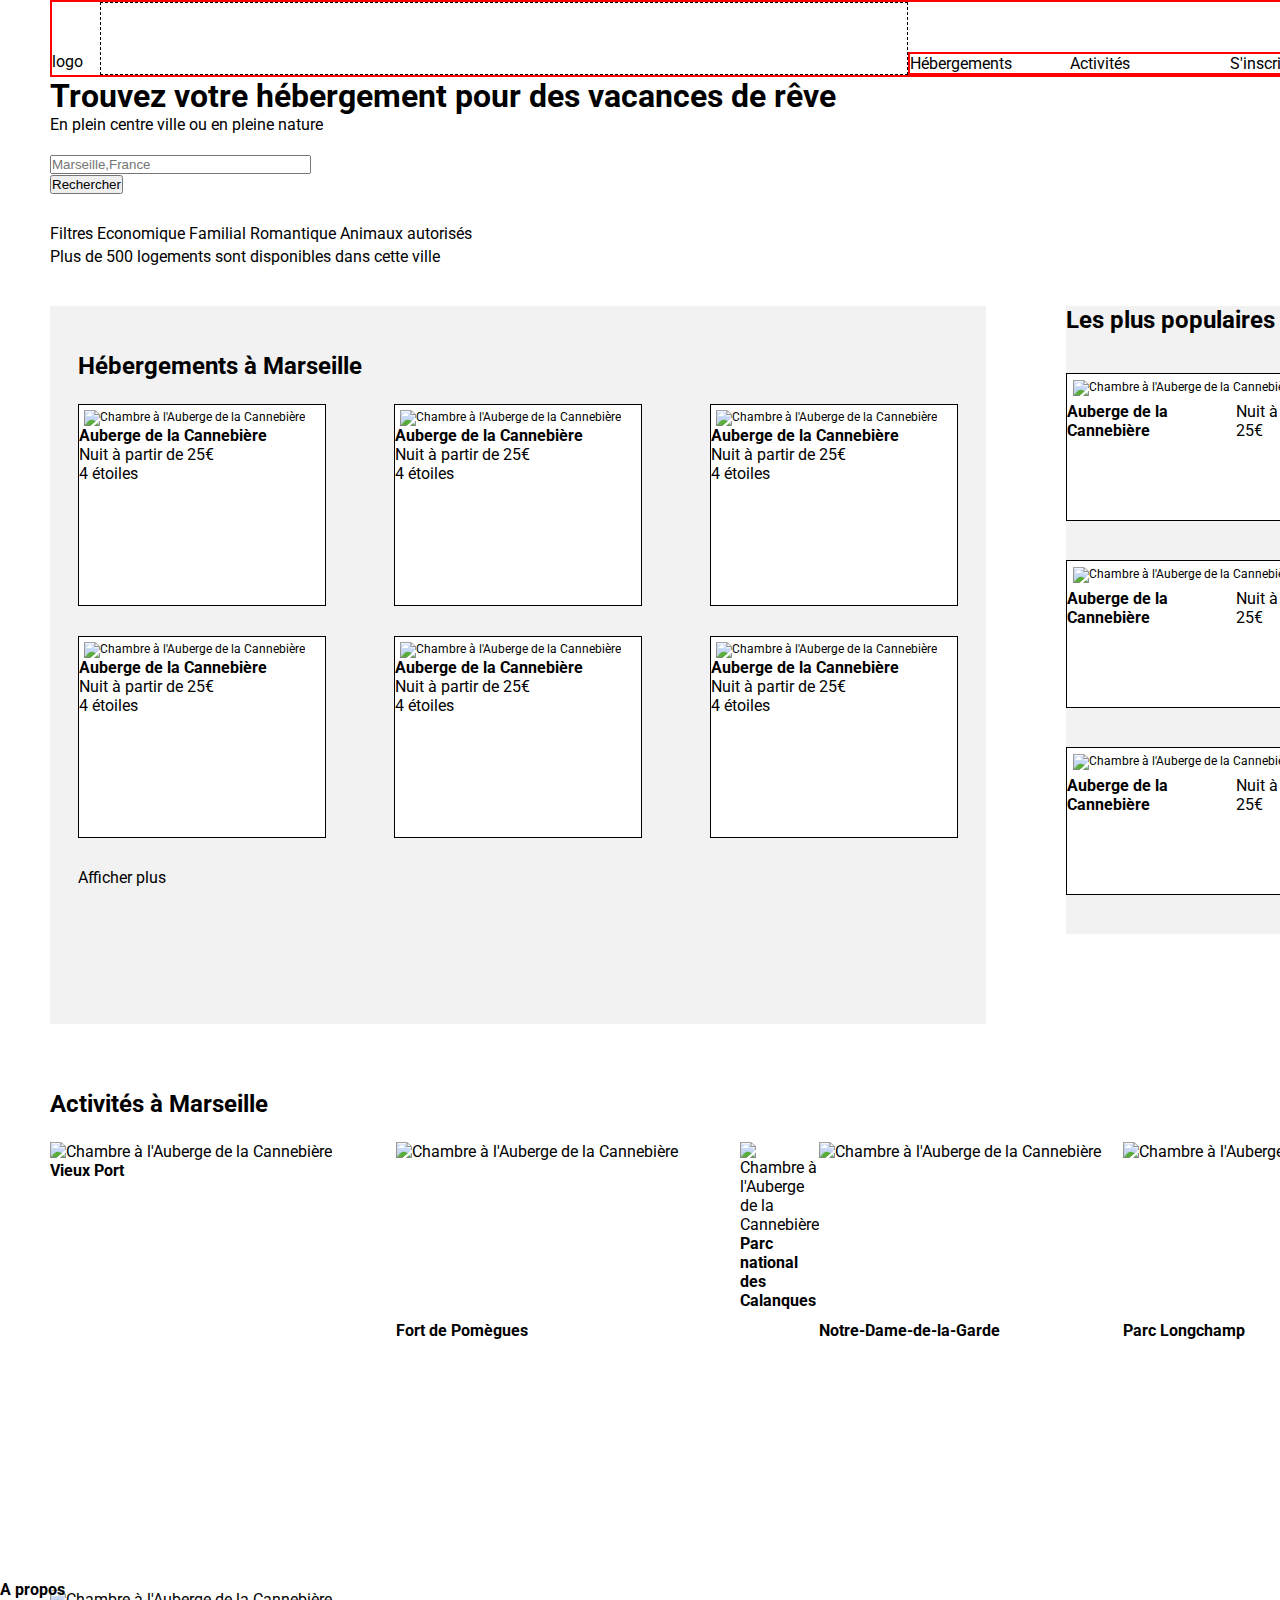
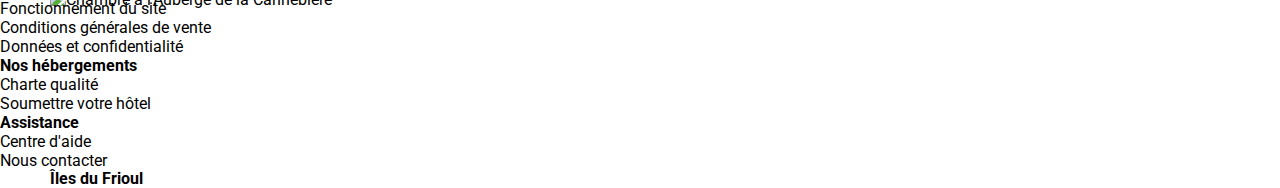
==== Nouveau dossier/index.html @ e1257572 "git commit" ====
<!DOCTYPE html>
<html lang="fr">
   <head>
       <meta charset="UTF-8">
       <meta name="viewport" content="width=device-width, initial-scale=1.0">
       <title>Reservia</title>
       <link rel="stylesheet" href="style.css"/>
       <link rel="preconnect" href="https://fonts.gstatic.com">
       <link href="https://fonts.googleapis.com/css2?family=Raleway&family=Roboto&display=swap" rel="stylesheet"> 
   </head>

   <body>
       <header>
           <div class="conteneur-grid">
           <a class="logo">logo</a>
           <div class="vide"></div>
           <nav>
                <ul class="menu">
                  <li><a>Hébergements</a></li>
                  <li><a>Activités</a></li>
                  <li><a>S'inscrire</a></li>
                </ul>
            </nav>
            </div>
       </header>   

       <Section class= "titrep">
           <h1>Trouvez votre hébergement pour des vacances de rêve</h1>
           <p>En plein centre ville ou en pleine nature</p>
       </Section>

       <form><!--Icone "Position" / Fimtres / Couleur et Mise en Forme "Bouton Rechercher" / Intégrer accessibilité?--> 
            
            <div>
                <input type="search" id="maRecherche" name="q"
                placeholder="Marseille,France" size="30">
                <button>Rechercher</button>
                </div>
            <ul>
                <li><a href="#"></a>Filtres</a></li>
                <li><a href="#"></a>Economique</a></li>
                <li><a href="#"></a>Familial</a></li>
                <li><a href="#"></a>Romantique</a></li>
                <li><a href="#"></a>Animaux autorisés</a></li>
            </ul>
       </form>

       <p class="accroche">Plus de 500 logements sont disponibles dans cette ville</p>

       <div class="sectionAB">
       <section class="hébergements">
            <h2>Hébergements à Marseille</h2>
            <div class="container-art1">
                <article class="hébergart">
                    <img class="héberimg" src="images/chambreaubergec.jpg" alt="Chambre à l'Auberge de la Cannebière" />
                    <div class="hébergart-description">
                        <h3>Auberge de la Cannebière</h3>
                        <p>Nuit à partir de 25€</p>
                        <p id="hp2">4 étoiles</p>
                    </div>
                </article>
    
                <article class="hébergart">
                    <img class="héberimg" src="images/chambreaubergec.jpg" alt="Chambre à l'Auberge de la Cannebière" />
                    <div class="hébergart-description">
                        <h3>Auberge de la Cannebière</h3>
                        <p>Nuit à partir de 25€</p>
                        <p id="hp2">4 étoiles</p>
                    </div>
                </article>
    
                <article class="hébergart">
                    <img class="héberimg" src="images/chambreaubergec.jpg" alt="Chambre à l'Auberge de la Cannebière" />
                    <div class="hébergart-description">
                        <h3>Auberge de la Cannebière</h3>
                        <p>Nuit à partir de 25€</p>
                        <p id="hp2">4 étoiles</p>
                    </div>
                </article>
    
                <article class="hébergart">
                    <img class="héberimg" src="images/chambreaubergec.jpg" alt="Chambre à l'Auberge de la Cannebière" />
                    <div class="hébergart-description">
                        <h3>Auberge de la Cannebière</h3>
                        <p>Nuit à partir de 25€</p>
                        <p id="hp2">4 étoiles</p>
                    </div>
                </article>
    
                <article class="hébergart">
                    <img class="héberimg" src="images/chambreaubergec.jpg" alt="Chambre à l'Auberge de la Cannebière" />
                    <div class="hébergart-description">
                        <h3>Auberge de la Cannebière</h3>
                        <p>Nuit à partir de 25€</p>
                        <p id="hp2">4 étoiles</p>
                    </div>
                </article>
    
                <article class="hébergart">
                    <img class="héberimg" src="images/chambreaubergec.jpg" alt="Chambre à l'Auberge de la Cannebière" />
                    <div class="hébergart-description">
                        <h3>Auberge de la Cannebière</h3>
                        <p>Nuit à partir de 25€</p>
                        <p id="hp2">4 étoiles</p>
                    </div>
                </article>
            </div>
                <p>Afficher plus</p>
       </section>       

       <aside class = "populaires">
        <h2>Les plus populaires</h2>
        <!--Icone "Courbe montante"-->          
        <div class="container-art2">
            <article class="hébergart2">
                <img class="héberimg2" src="images/chambreaubergec.jpg" alt="Chambre à l'Auberge de la Cannebière" />
                <div class="hébergart-description2">
                    <h3>Auberge de la Cannebière</h3>
                    <p>Nuit à partir de 25€</p>
                    <p id="hp2">4 étoiles</p>
                </div>
            </article>

            <article class="hébergart2">
                <img class="héberimg2" src="images/chambreaubergec.jpg" alt="Chambre à l'Auberge de la Cannebière" />
                <div class="hébergart-description2">
                    <h3>Auberge de la Cannebière</h3>
                    <p>Nuit à partir de 25€</p>
                    <p id="hp2">4 étoiles</p>
                </div>
            </article>

            <article class="hébergart2">
                <img class="héberimg2" src="images/chambreaubergec.jpg" alt="Chambre à l'Auberge de la Cannebière" />
                <div class="hébergart-description2">
                    <h3>Auberge de la Cannebière</h3>
                    <p>Nuit à partir de 25€</p>
                    <p id="hp2">4 étoiles</p>
                </div>
            </article>
        <div>
        </aside> 
        </div>

        <section class="activités">
        <div class="h2divtest">
        <h2>Activités à Marseille</h2>
        </div>
        <div class="container-act1">
            <article class="activart1">
                <img class="activmg1" src="images/chambreaubergec.jpg" alt="Chambre à l'Auberge de la Cannebière" />
                <h3>Vieux Port</h3>
            </article>
            <article class="activart2">
                <img class="activmg2" src="images/chambreaubergec.jpg" alt="Chambre à l'Auberge de la Cannebière" />
                <h3>Fort de Pomègues</h3>
            </article>
            <article class="activart2">
                <img class="activmg2" src="images/chambreaubergec.jpg" alt="Chambre à l'Auberge de la Cannebière" />
                <h3>Îles du Frioul</h3>
            </article>
        </div>

        <div class="container-act2">
            <article class="activart1">
                <img class="activmg1"src="images/chambreaubergec.jpg" alt="Chambre à l'Auberge de la Cannebière" />
                <h3>Parc national des Calanques</h3>
            </article>
            <article class="activart2">
                <img class="activmg2" src="images/chambreaubergec.jpg" alt="Chambre à l'Auberge de la Cannebière" />
                <h3>Notre-Dame-de-la-Garde</h3>
            </article>
            <article class="activart2">
                <img class="activmg2" src="images/chambreaubergec.jpg" alt="Chambre à l'Auberge de la Cannebière" />
                <h3>Parc Longchamp</h3>
            </article>
        </div>

       </section>     
    </body>

    <footer>
        <nav>
            <ul>
              <li class="footergras">A propos</li>
              <li>Fonctionnement du site</li>
              <li>Conditions générales de vente</li>
              <li>Données et confidentialité</li>
            </ul>
       </nav>
       <nav>
            <ul>
              <li class="footergras">Nos hébergements</li>
              <li>Charte qualité</li>
              <li>Soumettre votre hôtel</li>
            </ul>
       </nav>
       <nav>
           <ul>
              <li class="footergras">Assistance</li>
              <li>Centre d'aide</li>
              <li>Nous contacter</li>
           </ul>
   </nav>
   </footer>
</html>
---- Nouveau dossier/style.css ----
*
{
    padding: 0px;
    margin: 0px;
}

.conteneur-grid
{
  display: grid;
  grid-template-columns: repeat(3,1fr);
  border: 2px solid red;
  background-color: white;
  margin-left: 50px;
  margin-right:50px;
  width:1340px;
}

.conteneur-grid > div
{
  border: 1px dashed black;
}

.logo
{   
    background-color: white; 
    witdh:100px;
    margin-top:50px
} 

.vide
{
    background-color: white; width: 806px
} 

.menu
{
  display: grid;
  grid-template-columns: repeat(3,1fr);
  border: 2px solid red;
  background-color: white; width: 480px;
  list-style: none;
  margin-top:50px
} 

body
{
    font-family: 'Raleway', sans-serif;
    font-family: 'Roboto', sans-serif;
    background-color: white;
}

.titrep
{
    background-color: white;
    display: flex;
    flex-direction: column;
    width: 1340px;
    margin-left: 50px;
}

form div
{
    margin-top: 20px;
    margin-right: 976px;
    margin-left: 50px;
    margin-bottom: 30px;
}

form ul
{
    margin-left: 50px;
}

form li
{
    display: inline-flex;
}

.accroche
{
    margin-left: 50px;
}

h2
{
    font-weight: bold;
    margin-bottom: 24px;
}

h3
{
    font-weight: bold;
    font-size: medium;
}

p
{
    font-size:medium
}

.footergras
{
    font-weight: bold;
}

ul 
{
    list-style-type: none;
    margin-left: 0;
    padding-left: 0;
}

.hébergements
{
    background-color: #F2F2F2;
    padding: 41px;
    width: 880px;
    height: 628px;
    margin-top: 40px;
    margin-right: 40px;
    margin-left: 50px;
    margin-bottom: 66px;
    padding-top: 46px;
    padding-right: 28px;
    padding-bottom: 44px;
    padding-left: 28px;
}
.container-art1
{
    display: flex;
    justify-content: space-between;
    flex-flow: row wrap;
}

.container-art2
{
    display: flex;
    justify-content: space-between;
    flex-flow: row wrap;
}
.populaires
{
    display: flex;
    justify-content: space-between;
    flex-flow: row wrap;
    background-color: #F2F2F2;
    width: 420px;
    height: 628px;
    margin-top: 40px;
    margin-right: 50px;
    margin-left: 40px;
    margin-bottom: 66px;
}

article
{
    background-color: white;  
}

.héberimg 
{
    width: 238px;
    height: 114px;
    padding-top: 5px;
    padding-right: 5px;
    padding-bottom: 0px;
    padding-left: 5px;
}

.hébergart
{
    width: 246px;
    height: 200px;
    font-size: 12px;
    margin-bottom: 30px;
    background-color: white; 
    border: 1px solid black;
}

.hébergart2
{
    width: 344px;
    height: 146px;
    font-size: 12px;
    margin-bottom: 34px;
    background-color: white; 
    border: 1px solid black;
}

.héberimg2 
{
    width: 126px;
    height: 136px;
    padding-top: 6px;
    padding-bottom: 6px;
    padding-left: 6px;
}
.hébergart-description2
{
    display:flex;
    justify-content: flex-start;
}
.sectionAB
{
    display: inline-flex;
}
.activités
{
    width: 1340px;
    height: 490px;
    margin-right: 40px;
    margin-left: 50px;
    display: flex;
    justify-content: space-between;
    flex-flow: wrap;
}
.container-act1
{
    width: 650px;
    height: 448px;
    padding: 0px;
    display: flex;
    justify-content: space-between;
    flex-flow: wrap;
}
.container-act2
{
    width: 650px;
    height: 448px;
    padding: 0px;
    display: flex;
    flex-direction: row;
}
.h2divtest
{
    width:1340px;
    display:flex;
}
.activart1
{
    width: 304px;
    height: 448px;
}
.activart2
{
    width: 304px;
    height: 198px;
    display: flex;
    justify-content: space-between;
    flex-direction: column;
}
.activmg1
{
    width: 304px;
    height: 390px;
}
.activmg2
{
    width: 304px;
    height: 142px;
}
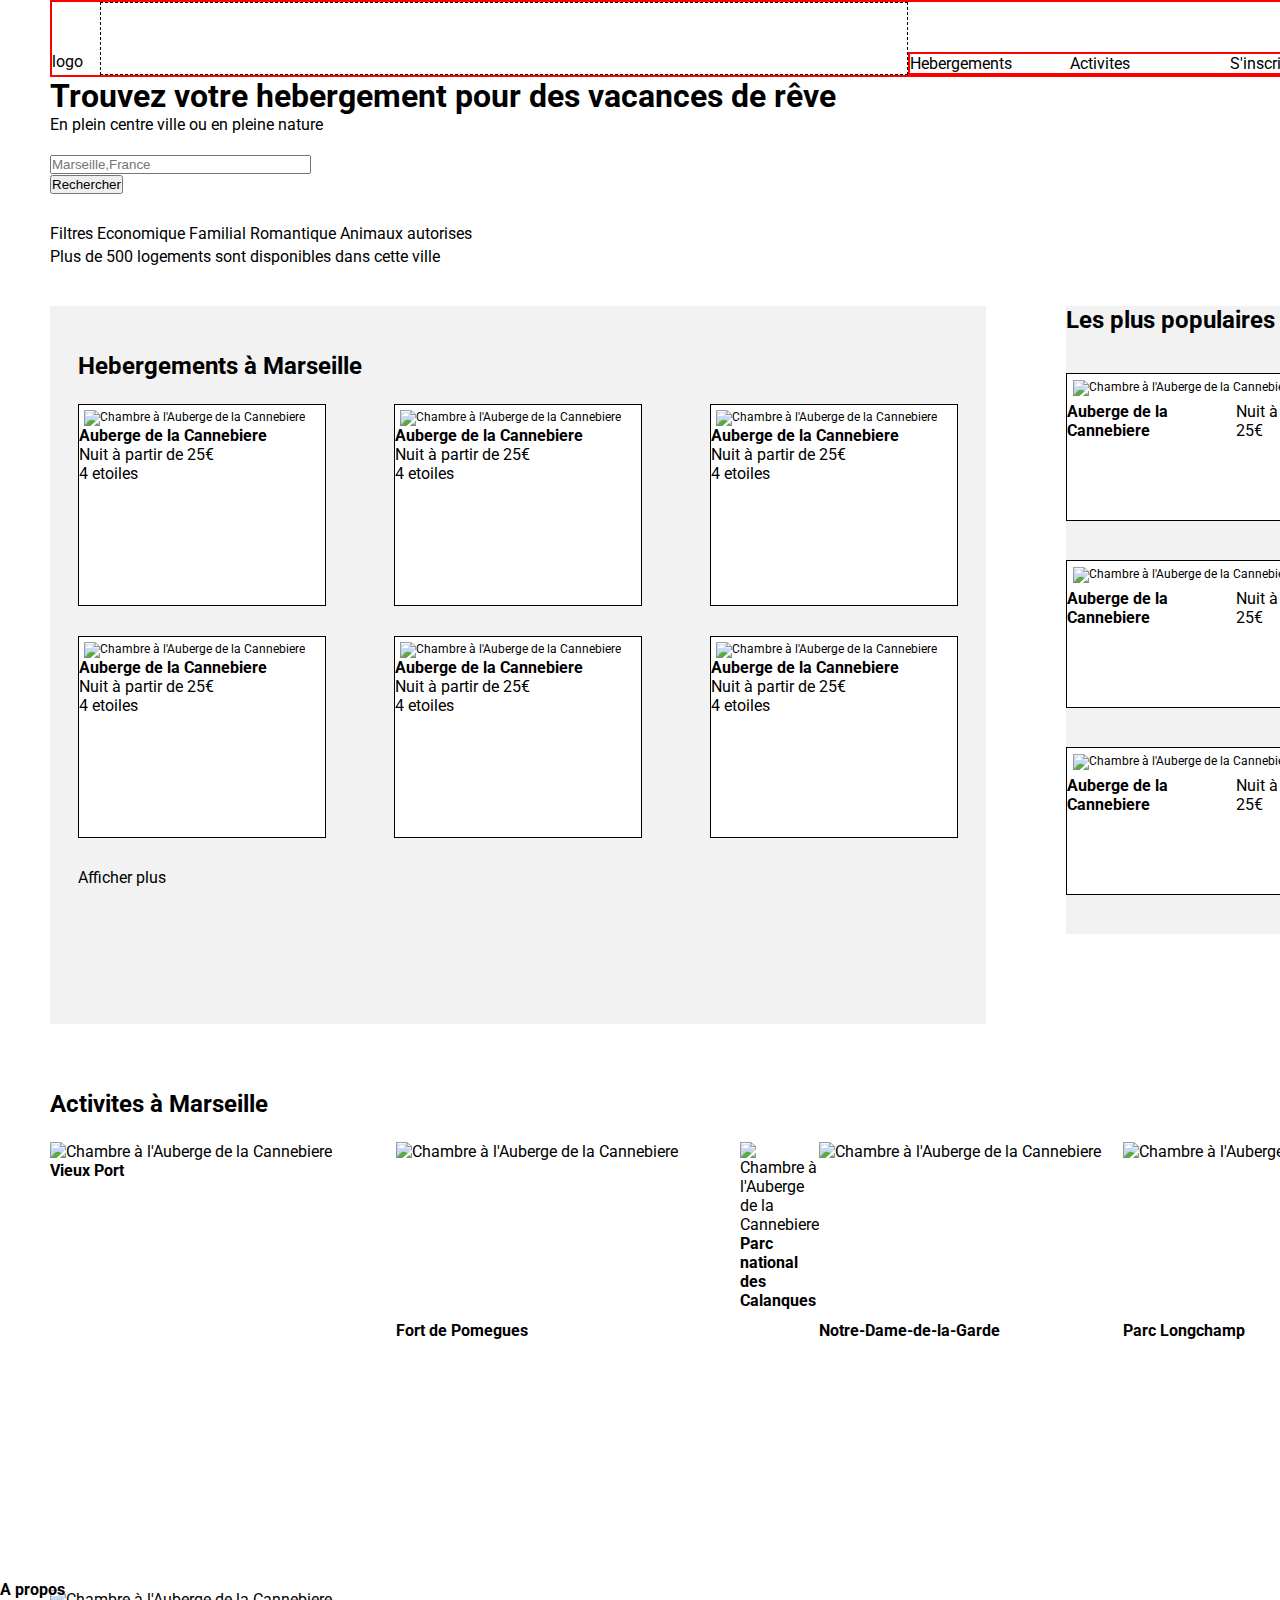
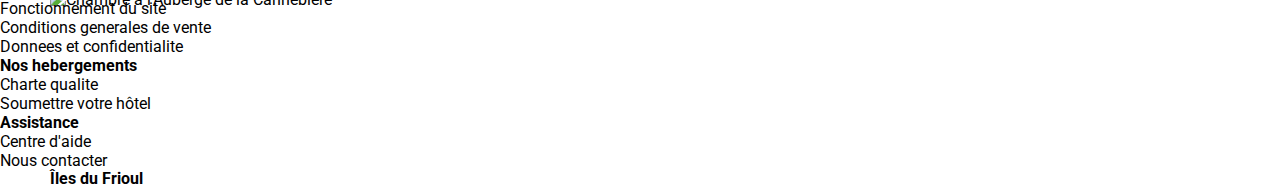
==== commit eb657615: "git commit" ====
--- a/Nouveau dossier/index.html
+++ b/Nouveau dossier/index.html
@@ -16,8 +16,8 @@
            <div class="vide"></div>
            <nav>
                 <ul class="menu">
-                  <li><a>Hébergements</a></li>
-                  <li><a>Activités</a></li>
+                  <li><a>Hebergements</a></li>
+                  <li><a>Activites</a></li>
                   <li><a>S'inscrire</a></li>
                 </ul>
             </nav>
@@ -25,11 +25,11 @@
        </header>   
 
        <Section class= "titrep">
-           <h1>Trouvez votre hébergement pour des vacances de rêve</h1>
+           <h1>Trouvez votre hebergement pour des vacances de rêve</h1>
            <p>En plein centre ville ou en pleine nature</p>
        </Section>
 
-       <form><!--Icone "Position" / Fimtres / Couleur et Mise en Forme "Bouton Rechercher" / Intégrer accessibilité?--> 
+       <form><!--Icone "Position" / Fimtres / Couleur et Mise en Forme "Bouton Rechercher" / Integrer accessibilite?--> 
             
             <div>
                 <input type="search" id="maRecherche" name="q"
@@ -41,67 +41,67 @@
                 <li><a href="#"></a>Economique</a></li>
                 <li><a href="#"></a>Familial</a></li>
                 <li><a href="#"></a>Romantique</a></li>
-                <li><a href="#"></a>Animaux autorisés</a></li>
+                <li><a href="#"></a>Animaux autorises</a></li>
             </ul>
        </form>
 
        <p class="accroche">Plus de 500 logements sont disponibles dans cette ville</p>
 
        <div class="sectionAB">
-       <section class="hébergements">
-            <h2>Hébergements à Marseille</h2>
+       <section class="hebergements">
+            <h2>Hebergements à Marseille</h2>
             <div class="container-art1">
-                <article class="hébergart">
-                    <img class="héberimg" src="images/chambreaubergec.jpg" alt="Chambre à l'Auberge de la Cannebière" />
-                    <div class="hébergart-description">
-                        <h3>Auberge de la Cannebière</h3>
-                        <p>Nuit à partir de 25€</p>
-                        <p id="hp2">4 étoiles</p>
-                    </div>
-                </article>
-    
-                <article class="hébergart">
-                    <img class="héberimg" src="images/chambreaubergec.jpg" alt="Chambre à l'Auberge de la Cannebière" />
-                    <div class="hébergart-description">
-                        <h3>Auberge de la Cannebière</h3>
-                        <p>Nuit à partir de 25€</p>
-                        <p id="hp2">4 étoiles</p>
-                    </div>
-                </article>
-    
-                <article class="hébergart">
-                    <img class="héberimg" src="images/chambreaubergec.jpg" alt="Chambre à l'Auberge de la Cannebière" />
-                    <div class="hébergart-description">
-                        <h3>Auberge de la Cannebière</h3>
-                        <p>Nuit à partir de 25€</p>
-                        <p id="hp2">4 étoiles</p>
-                    </div>
-                </article>
-    
-                <article class="hébergart">
-                    <img class="héberimg" src="images/chambreaubergec.jpg" alt="Chambre à l'Auberge de la Cannebière" />
-                    <div class="hébergart-description">
-                        <h3>Auberge de la Cannebière</h3>
-                        <p>Nuit à partir de 25€</p>
-                        <p id="hp2">4 étoiles</p>
-                    </div>
-                </article>
-    
-                <article class="hébergart">
-                    <img class="héberimg" src="images/chambreaubergec.jpg" alt="Chambre à l'Auberge de la Cannebière" />
-                    <div class="hébergart-description">
-                        <h3>Auberge de la Cannebière</h3>
-                        <p>Nuit à partir de 25€</p>
-                        <p id="hp2">4 étoiles</p>
-                    </div>
-                </article>
-    
-                <article class="hébergart">
-                    <img class="héberimg" src="images/chambreaubergec.jpg" alt="Chambre à l'Auberge de la Cannebière" />
-                    <div class="hébergart-description">
-                        <h3>Auberge de la Cannebière</h3>
-                        <p>Nuit à partir de 25€</p>
-                        <p id="hp2">4 étoiles</p>
+                <article class="hebergart">
+                    <img class="heberimg" src="images/chambreaubergec.jpg" alt="Chambre à l'Auberge de la Cannebiere" />
+                    <div class="hebergart-description">
+                        <h3>Auberge de la Cannebiere</h3>
+                        <p>Nuit à partir de 25€</p>
+                        <p id="hp2">4 etoiles</p>
+                    </div>
+                </article>
+    
+                <article class="hebergart">
+                    <img class="heberimg" src="images/chambreaubergec.jpg" alt="Chambre à l'Auberge de la Cannebiere" />
+                    <div class="hebergart-description">
+                        <h3>Auberge de la Cannebiere</h3>
+                        <p>Nuit à partir de 25€</p>
+                        <p id="hp2">4 etoiles</p>
+                    </div>
+                </article>
+    
+                <article class="hebergart">
+                    <img class="heberimg" src="images/chambreaubergec.jpg" alt="Chambre à l'Auberge de la Cannebiere" />
+                    <div class="hebergart-description">
+                        <h3>Auberge de la Cannebiere</h3>
+                        <p>Nuit à partir de 25€</p>
+                        <p id="hp2">4 etoiles</p>
+                    </div>
+                </article>
+    
+                <article class="hebergart">
+                    <img class="heberimg" src="images/chambreaubergec.jpg" alt="Chambre à l'Auberge de la Cannebiere" />
+                    <div class="hebergart-description">
+                        <h3>Auberge de la Cannebiere</h3>
+                        <p>Nuit à partir de 25€</p>
+                        <p id="hp2">4 etoiles</p>
+                    </div>
+                </article>
+    
+                <article class="hebergart">
+                    <img class="heberimg" src="images/chambreaubergec.jpg" alt="Chambre à l'Auberge de la Cannebiere" />
+                    <div class="hebergart-description">
+                        <h3>Auberge de la Cannebiere</h3>
+                        <p>Nuit à partir de 25€</p>
+                        <p id="hp2">4 etoiles</p>
+                    </div>
+                </article>
+    
+                <article class="hebergart">
+                    <img class="heberimg" src="images/chambreaubergec.jpg" alt="Chambre à l'Auberge de la Cannebiere" />
+                    <div class="hebergart-description">
+                        <h3>Auberge de la Cannebiere</h3>
+                        <p>Nuit à partir de 25€</p>
+                        <p id="hp2">4 etoiles</p>
                     </div>
                 </article>
             </div>
@@ -112,66 +112,66 @@
         <h2>Les plus populaires</h2>
         <!--Icone "Courbe montante"-->          
         <div class="container-art2">
-            <article class="hébergart2">
-                <img class="héberimg2" src="images/chambreaubergec.jpg" alt="Chambre à l'Auberge de la Cannebière" />
-                <div class="hébergart-description2">
-                    <h3>Auberge de la Cannebière</h3>
+            <article class="hebergart2">
+                <img class="heberimg2" src="images/chambreaubergec.jpg" alt="Chambre à l'Auberge de la Cannebiere" />
+                <div class="hebergart-description2">
+                    <h3>Auberge de la Cannebiere</h3>
                     <p>Nuit à partir de 25€</p>
-                    <p id="hp2">4 étoiles</p>
-                </div>
-            </article>
-
-            <article class="hébergart2">
-                <img class="héberimg2" src="images/chambreaubergec.jpg" alt="Chambre à l'Auberge de la Cannebière" />
-                <div class="hébergart-description2">
-                    <h3>Auberge de la Cannebière</h3>
+                    <p id="hp2">4 etoiles</p>
+                </div>
+            </article>
+
+            <article class="hebergart2">
+                <img class="heberimg2" src="images/chambreaubergec.jpg" alt="Chambre à l'Auberge de la Cannebiere" />
+                <div class="hebergart-description2">
+                    <h3>Auberge de la Cannebiere</h3>
                     <p>Nuit à partir de 25€</p>
-                    <p id="hp2">4 étoiles</p>
-                </div>
-            </article>
-
-            <article class="hébergart2">
-                <img class="héberimg2" src="images/chambreaubergec.jpg" alt="Chambre à l'Auberge de la Cannebière" />
-                <div class="hébergart-description2">
-                    <h3>Auberge de la Cannebière</h3>
+                    <p id="hp2">4 etoiles</p>
+                </div>
+            </article>
+
+            <article class="hebergart2">
+                <img class="heberimg2" src="images/chambreaubergec.jpg" alt="Chambre à l'Auberge de la Cannebiere" />
+                <div class="hebergart-description2">
+                    <h3>Auberge de la Cannebiere</h3>
                     <p>Nuit à partir de 25€</p>
-                    <p id="hp2">4 étoiles</p>
+                    <p id="hp2">4 etoiles</p>
                 </div>
             </article>
         <div>
         </aside> 
         </div>
 
-        <section class="activités">
+        <section class="activites">
         <div class="h2divtest">
-        <h2>Activités à Marseille</h2>
+        <h2>Activites à Marseille</h2>
         </div>
         <div class="container-act1">
             <article class="activart1">
-                <img class="activmg1" src="images/chambreaubergec.jpg" alt="Chambre à l'Auberge de la Cannebière" />
+                <img class="activmg1" src="images/chambreaubergec.jpg" alt="Chambre à l'Auberge de la Cannebiere" />
                 <h3>Vieux Port</h3>
             </article>
             <article class="activart2">
-                <img class="activmg2" src="images/chambreaubergec.jpg" alt="Chambre à l'Auberge de la Cannebière" />
-                <h3>Fort de Pomègues</h3>
-            </article>
-            <article class="activart2">
-                <img class="activmg2" src="images/chambreaubergec.jpg" alt="Chambre à l'Auberge de la Cannebière" />
+                <img class="activmg2" src="images/chambreaubergec.jpg" alt="Chambre à l'Auberge de la Cannebiere" />
+                <h3>Fort de Pomegues</h3>
+            </article>
+            <article class="activart2">
+                <img class="activmg2" src="images/chambreaubergec.jpg" alt="Chambre à l'Auberge de la Cannebiere" />
                 <h3>Îles du Frioul</h3>
             </article>
         </div>
 
         <div class="container-act2">
             <article class="activart1">
-                <img class="activmg1"src="images/chambreaubergec.jpg" alt="Chambre à l'Auberge de la Cannebière" />
+                <img class="activmg1"src="images/chambreaubergec.jpg" alt="Chambre à l'Auberge de la Cannebiere" />
                 <h3>Parc national des Calanques</h3>
             </article>
             <article class="activart2">
-                <img class="activmg2" src="images/chambreaubergec.jpg" alt="Chambre à l'Auberge de la Cannebière" />
+                <img class="activmg2" src="images/chambreaubergec.jpg" alt="Chambre à l'Auberge de la Cannebiere" />
                 <h3>Notre-Dame-de-la-Garde</h3>
             </article>
             <article class="activart2">
-                <img class="activmg2" src="images/chambreaubergec.jpg" alt="Chambre à l'Auberge de la Cannebière" />
+                <img class="activmg2" src="images/chambreaubergec.jpg" alt="Chambre à l'Auberge de la Cannebiere" />
                 <h3>Parc Longchamp</h3>
             </article>
         </div>
@@ -184,14 +184,14 @@
             <ul>
               <li class="footergras">A propos</li>
               <li>Fonctionnement du site</li>
-              <li>Conditions générales de vente</li>
-              <li>Données et confidentialité</li>
+              <li>Conditions generales de vente</li>
+              <li>Donnees et confidentialite</li>
             </ul>
        </nav>
        <nav>
             <ul>
-              <li class="footergras">Nos hébergements</li>
-              <li>Charte qualité</li>
+              <li class="footergras">Nos hebergements</li>
+              <li>Charte qualite</li>
               <li>Soumettre votre hôtel</li>
             </ul>
        </nav>
--- a/Nouveau dossier/style.css
+++ b/Nouveau dossier/style.css
@@ -110,7 +110,7 @@
     padding-left: 0;
 }
 
-.hébergements
+.hebergements
 {
     background-color: #F2F2F2;
     padding: 41px;
@@ -157,7 +157,7 @@
     background-color: white;  
 }
 
-.héberimg 
+.heberimg 
 {
     width: 238px;
     height: 114px;
@@ -167,7 +167,7 @@
     padding-left: 5px;
 }
 
-.hébergart
+.hebergart
 {
     width: 246px;
     height: 200px;
@@ -177,7 +177,7 @@
     border: 1px solid black;
 }
 
-.hébergart2
+.hebergart2
 {
     width: 344px;
     height: 146px;
@@ -187,7 +187,7 @@
     border: 1px solid black;
 }
 
-.héberimg2 
+.heberimg2 
 {
     width: 126px;
     height: 136px;
@@ -195,7 +195,7 @@
     padding-bottom: 6px;
     padding-left: 6px;
 }
-.hébergart-description2
+.hebergart-description2
 {
     display:flex;
     justify-content: flex-start;
@@ -204,7 +204,7 @@
 {
     display: inline-flex;
 }
-.activités
+.activites
 {
     width: 1340px;
     height: 490px;
